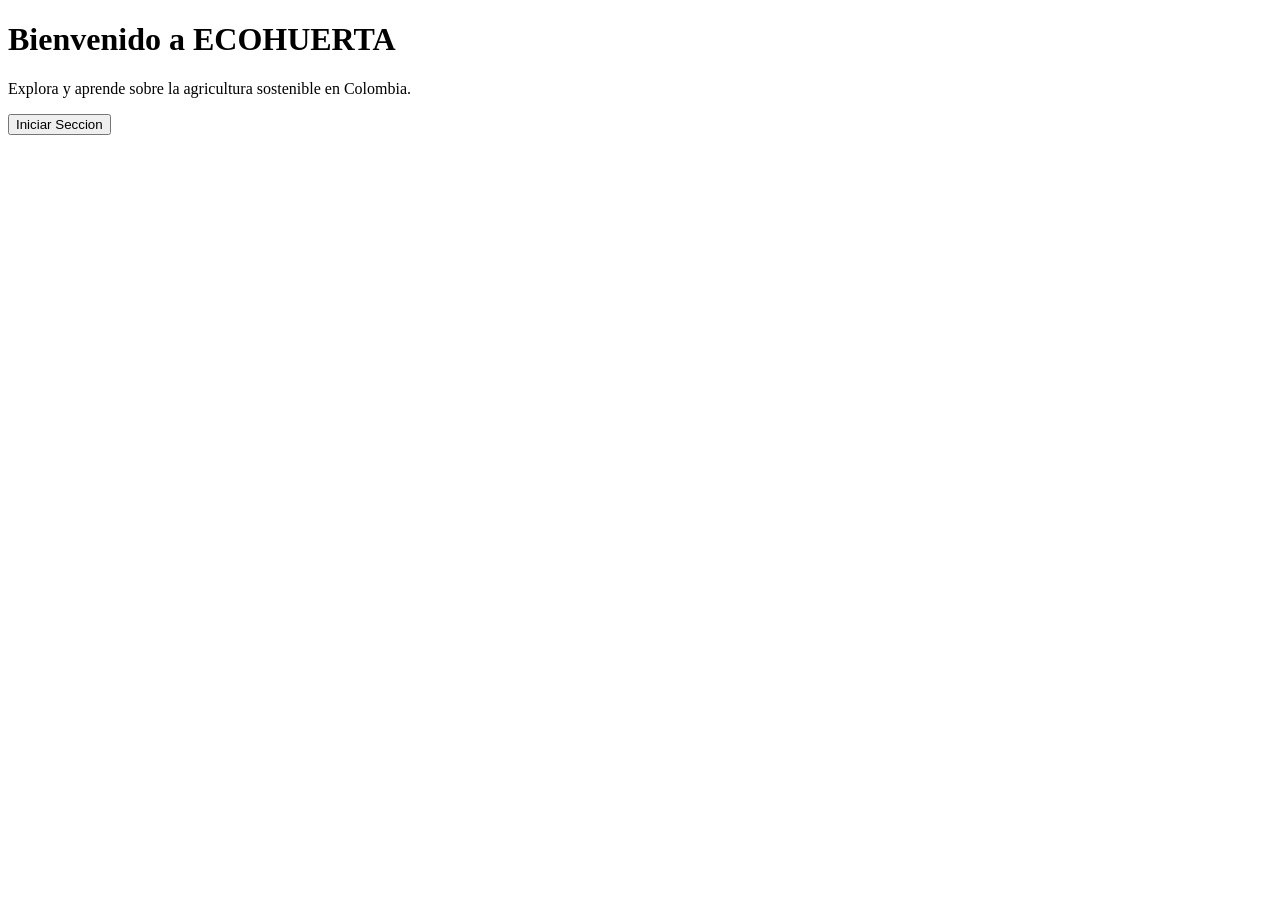
==== front/Login/index.html @ feb3e5bf "primer commit de ECOHUERTA" ====
<!DOCTYPE html>
<html lang="es">
<head>
    <meta charset="UTF-8">
    <meta name="viewport" content="width=device-width, initial-scale=1.0">
    <title>ECOHUERTA</title>
</head>
<body>
    <div class="container">
        <h1>Bienvenido a ECOHUERTA</h1>
        <p>Explora y aprende sobre la agricultura sostenible en Colombia.</p>
        <button onclick="window.location.href='seleccion_usuario.html'">Iniciar Seccion</button>
    </div>   
</body>
</html>
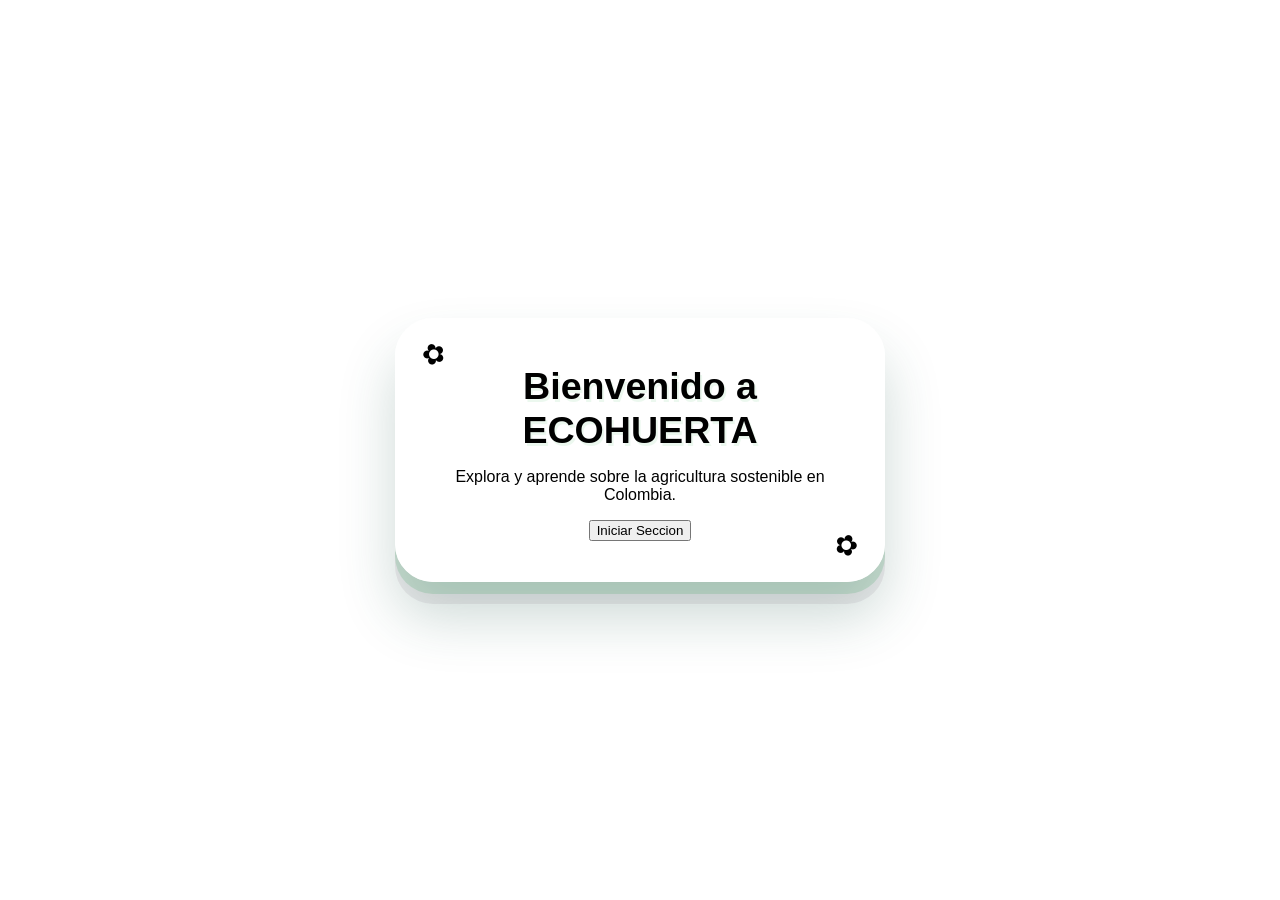
==== commit 230799ca: "UlTiMoS PaSoS - Proyecto ECOHUERTA" ====
--- a/front/Login/index.html
+++ b/front/Login/index.html
@@ -3,13 +3,14 @@
 <head>
     <meta charset="UTF-8">
     <meta name="viewport" content="width=device-width, initial-scale=1.0">
+    <link rel="stylesheet" href="index.css">
     <title>ECOHUERTA</title>
-</head>
+</head> 
 <body>
     <div class="container">
         <h1>Bienvenido a ECOHUERTA</h1>
         <p>Explora y aprende sobre la agricultura sostenible en Colombia.</p>
-        <button onclick="window.location.href='seleccion_usuario.html'">Iniciar Seccion</button>
+        <button onclick="window.location.href='login.html'">Iniciar Seccion</button>
     </div>   
 </body>
 </html>
--- a/front/Login/index.css
+++ b/front/Login/index.css
@@ -0,0 +1,760 @@
+```css
+/* =====================================
+   🌱 ECOHUERTA - ESTILO VISUAL
+===================================== */
+
+:root {
+    --sky-top: #36A9E8;
+    --sky-middle: #82D9F5;
+    --sky-bottom: #C8F4D8;
+
+    --sun: #FFD93D;
+    --sun-light: #FFF0A8;
+
+    --grass: #65C878;
+    --grass-dark: #319D57;
+    --grass-light: #B9EBC0;
+
+    --coral: #FF6B9D;
+    --pink-light: #FFE0EC;
+
+    --cream: #FFFDF7;
+    --plum: #3E2C41;
+    --plum-soft: #806D88;
+
+    --white: #FFFFFF;
+}
+
+* {
+    box-sizing: border-box;
+}
+
+html {
+    scroll-behavior: smooth;
+}
+
+body {
+    margin: 0;
+    min-height: 100vh;
+
+    font-family: 'Nunito', sans-serif;
+
+    background:
+        linear-gradient(
+            180deg,
+            var(--sky-top) 0%,
+            var(--sky-middle) 48%,
+            #A9EBC4 80%,
+            var(--sky-bottom) 100%
+        );
+
+    display: flex;
+    justify-content: center;
+    align-items: center;
+
+    overflow: hidden;
+    position: relative;
+
+    padding: 35px 18px;
+}
+
+/* =====================================
+   ☀️ SOL
+===================================== */
+
+.sun {
+    position: absolute;
+
+    top: -65px;
+    right: -45px;
+
+    width: 230px;
+    height: 230px;
+
+    border-radius: 50%;
+
+    background:
+        radial-gradient(
+            circle at 35% 35%,
+            #FFF4B5,
+            var(--sun) 65%,
+            #FFC928
+        );
+
+    box-shadow:
+        0 0 0 15px rgba(255,217,61,0.20),
+        0 0 0 35px rgba(255,217,61,0.10),
+        0 0 70px rgba(255,217,61,0.45);
+
+    animation: sunGlow 4s ease-in-out infinite;
+}
+
+@keyframes sunGlow {
+    0%, 100% {
+        transform: scale(1);
+    }
+
+    50% {
+        transform: scale(1.05);
+    }
+}
+
+/* =====================================
+   ☁️ NUBES
+===================================== */
+
+.cloud {
+    position: absolute;
+
+    background: white;
+    border-radius: 50px;
+
+    opacity: 0.92;
+
+    box-shadow: 0 8px 15px rgba(62,44,65,0.05);
+
+    animation: cloudMove 7s ease-in-out infinite;
+}
+
+.cloud::before,
+.cloud::after {
+    content: "";
+
+    position: absolute;
+
+    background: white;
+    border-radius: 50%;
+}
+
+.cloud-1 {
+    width: 130px;
+    height: 42px;
+
+    top: 15%;
+    left: 7%;
+}
+
+.cloud-1::before {
+    width: 65px;
+    height: 65px;
+
+    top: -32px;
+    left: 12px;
+}
+
+.cloud-1::after {
+    width: 55px;
+    height: 55px;
+
+    top: -25px;
+    left: 65px;
+}
+
+.cloud-2 {
+    width: 150px;
+    height: 45px;
+
+    bottom: 15%;
+    right: 7%;
+
+    animation-delay: 2s;
+}
+
+.cloud-2::before {
+    width: 70px;
+    height: 70px;
+
+    top: -35px;
+    left: 15px;
+}
+
+.cloud-2::after {
+    width: 60px;
+    height: 60px;
+
+    top: -28px;
+    left: 80px;
+}
+
+@keyframes cloudMove {
+    0%, 100% {
+        transform: translateX(0);
+    }
+
+    50% {
+        transform: translateX(12px);
+    }
+}
+
+/* =====================================
+   ⭐ ESTRELLAS Y DECORACIONES
+===================================== */
+
+.star {
+    position: absolute;
+
+    width: 13px;
+    height: 13px;
+
+    background: var(--sun-light);
+
+    clip-path: polygon(
+        50% 0%, 61% 35%, 98% 35%,
+        68% 57%, 79% 91%, 50% 70%,
+        21% 91%, 32% 57%, 2% 35%, 39% 35%
+    );
+
+    animation: twinkle 2s ease-in-out infinite;
+}
+
+.star:nth-of-type(1) {
+    top: 25%;
+    left: 19%;
+}
+
+.star:nth-of-type(2) {
+    top: 12%;
+    left: 48%;
+    animation-delay: .5s;
+}
+
+.star:nth-of-type(3) {
+    top: 35%;
+    right: 15%;
+    animation-delay: 1s;
+}
+
+.star:nth-of-type(4) {
+    bottom: 22%;
+    left: 12%;
+    animation-delay: 1.5s;
+}
+
+@keyframes twinkle {
+    0%, 100% {
+        opacity: .4;
+        transform: scale(.8) rotate(0deg);
+    }
+
+    50% {
+        opacity: 1;
+        transform: scale(1.2) rotate(20deg);
+    }
+}
+
+/* =====================================
+   🌿 TARJETA PRINCIPAL
+===================================== */
+
+.container {
+    position: relative;
+    z-index: 2;
+
+    width: 100%;
+    max-width: 490px;
+
+    background:
+        linear-gradient(
+            145deg,
+            #FFFFFF,
+            var(--cream)
+        );
+
+    border-radius: 38px;
+
+    padding: 42px 34px 36px;
+
+    text-align: center;
+
+    border: 5px solid rgba(255,255,255,.95);
+
+    box-shadow:
+        0 12px 0 rgba(49,157,87,.18),
+        0 22px 0 rgba(62,44,65,.08),
+        0 35px 55px rgba(40,91,76,.23);
+
+    transition: transform .3s ease;
+}
+
+.container:hover {
+    transform: translateY(-5px);
+}
+
+/* Decoración superior */
+
+.container::before {
+    content: "✿";
+
+    position: absolute;
+
+    top: 15px;
+    left: 22px;
+
+    font-size: 28px;
+    color: var(--coral);
+
+    transform: rotate(-20deg);
+}
+
+.container::after {
+    content: "✿";
+
+    position: absolute;
+
+    bottom: 15px;
+    right: 22px;
+
+    font-size: 28px;
+    color: var(--grass);
+
+    transform: rotate(20deg);
+}
+
+/* =====================================
+   🌱 LOGO ANIMADO
+===================================== */
+
+.logo {
+    display: inline-block;
+
+    font-size: 5.5rem;
+
+    margin-bottom: 8px;
+
+    filter: drop-shadow(0 8px 5px rgba(49,157,87,.20));
+
+    animation: bob 3s ease-in-out infinite;
+}
+
+@keyframes bob {
+    0%, 100% {
+        transform: translateY(0) rotate(-4deg);
+    }
+
+    50% {
+        transform: translateY(-12px) rotate(4deg);
+    }
+}
+
+/* =====================================
+   💚 TÍTULOS
+===================================== */
+
+h1 {
+    font-family: 'Baloo 2', sans-serif;
+
+    font-size: 2.35rem;
+    font-weight: 800;
+
+    line-height: 1.15;
+
+    color: var(--grass-dark);
+
+    margin: 0 0 12px;
+
+    text-shadow: 2px 3px 0 rgba(101,200,120,.12);
+}
+
+.subtitle {
+    color: var(--plum);
+
+    font-weight: 800;
+    font-size: 1.1rem;
+
+    margin-bottom: 18px;
+}
+
+.description {
+    color: var(--plum-soft);
+
+    font-size: .96rem;
+    font-weight: 600;
+
+    line-height: 1.8;
+
+    margin-bottom: 28px;
+}
+
+/* =====================================
+   🌸 BOTÓN PRINCIPAL
+===================================== */
+
+.enter-btn {
+    display: block;
+
+    width: 100%;
+
+    border: 3px solid rgba(255,255,255,.7);
+
+    border-radius: 24px;
+
+    padding: 16px;
+
+    font-family: 'Baloo 2', sans-serif;
+
+    font-size: 1.25rem;
+    font-weight: 800;
+
+    color: white;
+
+    background:
+        linear-gradient(
+            180deg,
+            #79DE8C,
+            #42B963
+        );
+
+    box-shadow:
+        0 8px 0 #319D57,
+        0 12px 20px rgba(49,157,87,.20);
+
+    cursor: pointer;
+
+    transition:
+        transform .15s ease,
+        box-shadow .15s ease,
+        filter .15s ease;
+}
+
+.enter-btn:hover {
+    filter: brightness(1.08);
+
+    transform: translateY(-3px);
+
+    box-shadow:
+        0 11px 0 #319D57,
+        0 17px 25px rgba(49,157,87,.25);
+}
+
+.enter-btn:active {
+    transform: translateY(6px);
+
+    box-shadow:
+        0 2px 0 #319D57;
+}
+
+/* =====================================
+   🌼 PIE DE PÁGINA
+===================================== */
+
+.footer {
+    margin-top: 28px;
+
+    color: var(--plum-soft);
+
+    font-size: .9rem;
+    font-weight: 800;
+}
+
+.footer span {
+    color: var(--coral);
+}
+
+/* =====================================
+   ✨ ACCESIBILIDAD
+===================================== */
+
+button:focus-visible {
+    outline: 4px solid var(--plum);
+    outline-offset: 4px;
+}
+
+/* =====================================
+   📱 RESPONSIVE
+===================================== */
+
+@media (max-width: 480px) {
+
+    body {
+        padding: 25px 15px;
+    }
+
+    .container {
+        padding: 35px 22px 30px;
+
+        border-radius: 30px;
+    }
+
+    h1 {
+        font-size: 1.9rem;
+    }
+
+    .logo {
+        font-size: 4.5rem;
+    }
+
+    .description {
+        font-size: .9rem;
+    }
+
+    .sun {
+        width: 160px;
+        height: 160px;
+    }
+}
+
+/* =====================================
+   ♿ REDUCIR MOVIMIENTO
+===================================== */
+
+@media (prefers-reduced-motion: reduce) {
+
+    *,
+    *::before,
+    *::after {
+        animation: none !important;
+        scroll-behavior: auto !important;
+        transition: none !important;
+    }
+
+}
+```css
+/* =====================================
+   🌿 BOTÓN ECOHUERTA - ESTILO PREMIUM
+===================================== */
+
+.enter-btn {
+    position: relative;
+    overflow: hidden;
+
+    width: 100%;
+    padding: 17px 25px;
+
+    border: 3px solid #B9F5C5;
+    border-radius: 25px;
+
+    font-family: 'Baloo 2', sans-serif;
+    font-size: 1.3rem;
+    font-weight: 800;
+
+    color: white;
+
+    background: linear-gradient(
+        135deg,
+        #8BE99C 0%,
+        #55CC76 45%,
+        #319D57 100%
+    );
+
+    box-shadow:
+        0 8px 0 #238347,
+        0 12px 22px rgba(49,157,87,0.30),
+        inset 0 3px 5px rgba(255,255,255,0.35);
+
+    cursor: pointer;
+
+    transition: all 0.25s ease;
+}
+
+/* Efecto de brillo */
+
+.enter-btn::before {
+    content: "";
+
+    position: absolute;
+
+    top: 0;
+    left: -100%;
+
+    width: 60%;
+    height: 100%;
+
+    background: linear-gradient(
+        120deg,
+        transparent,
+        rgba(255,255,255,0.45),
+        transparent
+    );
+
+    transform: skewX(-25deg);
+
+    transition: left 0.6s ease;
+}
+
+.enter-btn:hover::before {
+    left: 150%;
+}
+
+/* Al pasar el cursor */
+
+.enter-btn:hover {
+    transform: translateY(-5px);
+
+    filter: brightness(1.08);
+
+    box-shadow:
+        0 13px 0 #238347,
+        0 18px 28px rgba(49,157,87,0.35),
+        inset 0 3px 5px rgba(255,255,255,0.4);
+}
+
+/* Al presionar */
+
+.enter-btn:active {
+    transform: translateY(6px);
+
+    box-shadow:
+        0 2px 0 #238347,
+        0 5px 10px rgba(49,157,87,0.2);
+}
+
+/* Efecto de enfoque */
+
+.enter-btn:focus-visible {
+    outline: 4px solid #FFD93D;
+    outline-offset: 5px;
+}
+
+/* Animación suave */
+
+@keyframes buttonPulse {
+    0%, 100% {
+        box-shadow: 0 8px 0 #238347,
+                    0 12px 22px rgba(49,157,87,0.25);
+    }
+
+    50% {
+        box-shadow: 0 8px 0 #238347,
+                    0 12px 28px rgba(49,157,87,0.45);
+    }
+}
+
+.enter-btn {
+    animation: buttonPulse 3s ease-in-out infinite;
+}
+
+@media (prefers-reduced-motion: reduce) {
+    .enter-btn {
+        animation: none;
+        transition: none;
+    }
+
+    .enter-btn::before {
+        transition: none;
+    }
+}
+```css
+/* =====================================
+   🌿 BOTÓN ECOHUERTA - ESTILO PREMIUM
+===================================== */
+
+.enter-btn {
+    position: relative;
+    overflow: hidden;
+
+    width: 100%;
+    padding: 17px 25px;
+
+    border: 3px solid #B9F5C5;
+    border-radius: 25px;
+
+    font-family: 'Baloo 2', sans-serif;
+    font-size: 1.3rem;
+    font-weight: 800;
+
+    color: white;
+
+    background: linear-gradient(
+        135deg,
+        #8BE99C 0%,
+        #55CC76 45%,
+        #319D57 100%
+    );
+
+    box-shadow:
+        0 8px 0 #238347,
+        0 12px 22px rgba(49,157,87,0.30),
+        inset 0 3px 5px rgba(255,255,255,0.35);
+
+    cursor: pointer;
+
+    transition: all 0.25s ease;
+}
+
+/* Efecto de brillo */
+
+.enter-btn::before {
+    content: "";
+
+    position: absolute;
+
+    top: 0;
+    left: -100%;
+
+    width: 60%;
+    height: 100%;
+
+    background: linear-gradient(
+        120deg,
+        transparent,
+        rgba(255,255,255,0.45),
+        transparent
+    );
+
+    transform: skewX(-25deg);
+
+    transition: left 0.6s ease;
+}
+
+.enter-btn:hover::before {
+    left: 150%;
+}
+
+/* Al pasar el cursor */
+
+.enter-btn:hover {
+    transform: translateY(-5px);
+
+    filter: brightness(1.08);
+
+    box-shadow:
+        0 13px 0 #238347,
+        0 18px 28px rgba(49,157,87,0.35),
+        inset 0 3px 5px rgba(255,255,255,0.4);
+}
+
+/* Al presionar */
+
+.enter-btn:active {
+    transform: translateY(6px);
+
+    box-shadow:
+        0 2px 0 #238347,
+        0 5px 10px rgba(49,157,87,0.2);
+}
+
+/* Efecto de enfoque */
+
+.enter-btn:focus-visible {
+    outline: 4px solid #FFD93D;
+    outline-offset: 5px;
+}
+
+/* Animación suave */
+
+@keyframes buttonPulse {
+    0%, 100% {
+        box-shadow: 0 8px 0 #238347,
+                    0 12px 22px rgba(49,157,87,0.25);
+    }
+
+    50% {
+        box-shadow: 0 8px 0 #238347,
+                    0 12px 28px rgba(49,157,87,0.45);
+    }
+}
+
+.enter-btn {
+    animation: buttonPulse 3s ease-in-out infinite;
+}
+
+@media (prefers-reduced-motion: reduce) {
+    .enter-btn {
+        animation: none;
+        transition: none;
+    }
+
+    .enter-btn::before {
+        transition: none;
+    }
+}
